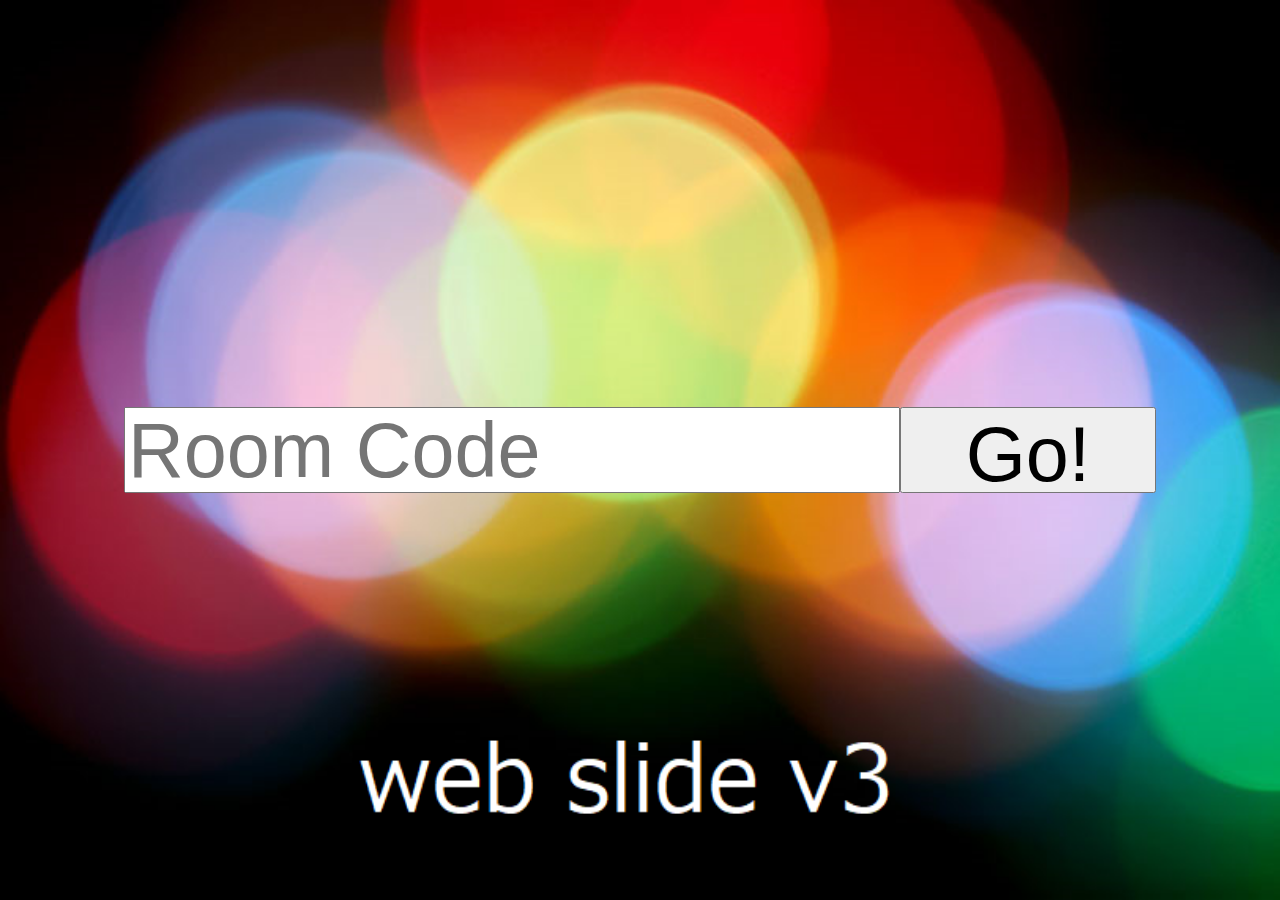
==== index.html @ ae5f6267 "ok" ====
<!DOCTYPE html>
<html lang="ja">
<meta charset="utf-8">

<head>
  <title>Web Slide Page Test</title>
  <link rel="icon" href="./images/favicon.ico" type="image/vnd.microsoft.icon">
  <script src="https://code.jquery.com/jquery-3.3.1.js"></script>
  <meta http-equiv="Pragma" content="no-cache"><!--キャッシュさせない-->
</head>
<body>

  <iframe id="iframe" src="./slide.html" hidden></iframe>
  <div id="startmenu">
    <div>
      <img src="./images/loadingv3.png" class="full">
      <input type="text" id="roomCode" placeholder="Room Code" autocomplete="off" spellcheck="false">
      <button id="startBtn">Go!</button>
    </div>
  </div>

  <!--ページ（sectionタグでページ追加。class="full" を指定すると、100%表示になる。）-->
  <!--class名と動作　full:100％表示、background：最背面、index1:重なり（数字が大きいほど前面）-->
  <!-- section内のdivタグはクリックされるごとに順に表示される:コンテンツ廃止中 -->
  <div id="pageframe" hidden>
    <button id="goNextBtn"></button>
    <button id="goPrevBtn"></button>

    <div id="slideRapper">
      <section><img src="./images/d6c6936fd2c1bd8c587a279a0769a9d4.jpg" class="full background"></section>
      <section>ページ２<div>content1</div><div>content2</div><div>content3</div></section>
      <section>ページ３</section>
      <!-- <section><video src="./images/Video 1.mp4" class="full" controls></video></section> -->

      <section id="lastPage">スライドショーの最後です。次に進むと全画面表示を終了します。</section>
    </div>
  </div>


  <!-- グリッド 本体はdiv-->
  <div id="wrapper" hidden>
    
  </div>

  <!--右クリックメニュー-->
  <div id="contextmenu">
    <div onclick="firstPageDisp()">最初のスライド</div>
    <div id="FullScreenMenu"></div>
    <div onclick="gridDisp()">スライドへジャンプ</div>
    <div id="Presenter"></div>
  </div>


  <link rel="stylesheet" href="./css/layout.css">
  <link rel="stylesheet" href="./css/contents.css">
  
  <script type="text/javascript" src="./js/main.js" charset="utf-8"></script>
  <script type="texr/javascript" src="./js/slideload.js" charset="utf-8"></script>
  <script type="text/javascript" src="./js/startmenu.js" charset="utf-8"></script>
  <script type="text/javascript" src="./js/rightclickmenu.js" charset="utf-8"></script>
  <script type="text/javascript" src="./js/grid.js" charset="utf-8"></script>
</body>
</html>
---- css/layout.css ----
@charset "UTF-8";

html,body{
   width: 100%;
   height: 100%;
   padding: 0;
   margin: 0;
}
body {
   /*タッチデバイスやmacでスクロールされないようにする*/
   overflow: hidden;
}

#startmenu{
   height: 100%;
   width: 100%;
}
#startmenu div{
   display: flex;
   justify-content: center;
   align-items: center;
   height: 100%;
}
#roomCode{
   font-size: 58pt;
   top: 30%;
   width: 60%;
   height: 60pt;
   z-index: 1;
}
#startBtn{
   font-size: 58pt;
   top: 30%;
   width: 20%;
   height: 64pt;
   z-index: 1;
}

#startmenu div img{
   position: absolute;
   z-index: 0;
}


#pageframe{
   height: 100%;
   width: 100%;
   background-color: white;
   position: relative;
   z-index: 0;
}

#slideRapper{
   height: 100%;
   width: 100%;
}

#slideRapper section{
   height: 100%;
   width: 100%;
}


#goNextBtn{
   position: fixed;
   right: 0px;
   z-index: 2147483647;/*zindex最大値*/
   width: 80px;
   height: 100%;
   opacity:0;
}

#goPrevBtn{
   position: fixed;
   z-index: 2147483647;
   width: 80px;
   height: 100%;
   opacity:0;
}

#lastPage{
   width: 100%;
   height: 100%;
   background-color: black;
   color: white;
   text-align: center;
}


/*右クリックメニュー*/
#contextmenu{
   font-size: 13pt;
   display:none;
   position:fixed;
   left:0px;
   top:0px;
   width:130pt;
   height:80pt;
   border:1px solid #000;
   background-color:#fff;
}
#contextmenu div:hover{
   text-decoration: underline;/*マウスオーバー時下線*/
}
#contextmenu div{
   cursor:pointer;
}


/* グリッド ：要改善*/
#wrapper {
   height: 100%;
   overflow: scroll;
   /* display: grid; //動的に*/
   grid-template-columns: 1fr 1fr 1fr 1fr; /* 幅4等分 */
   grid-auto-rows: 200px; /* 高さ全て150px */
   grid-gap: 10px; /* 隙間10px */
   margin-bottom: 20px;
}
#wrapper > div {
   overflow: hidden;
   border-radius: 5px;
   /* background: rgb(207,232,220); */
   border: 2px solid rgb(79,185,227);
   padding: 1em;
}
---- css/contents.css ----
.full{/*fullクラスを追加すると100%表示*/
    width: 100%;
    height: 100%;
}

.background{
    /* position: absolute; */
    z-index: 0;
}

.index1{
    position: fixed;
    z-index: 1;
}

.index2{
    position: fixed;
    z-index: 2;
}

.index3{
    position: fixed;
    z-index: 3;
}
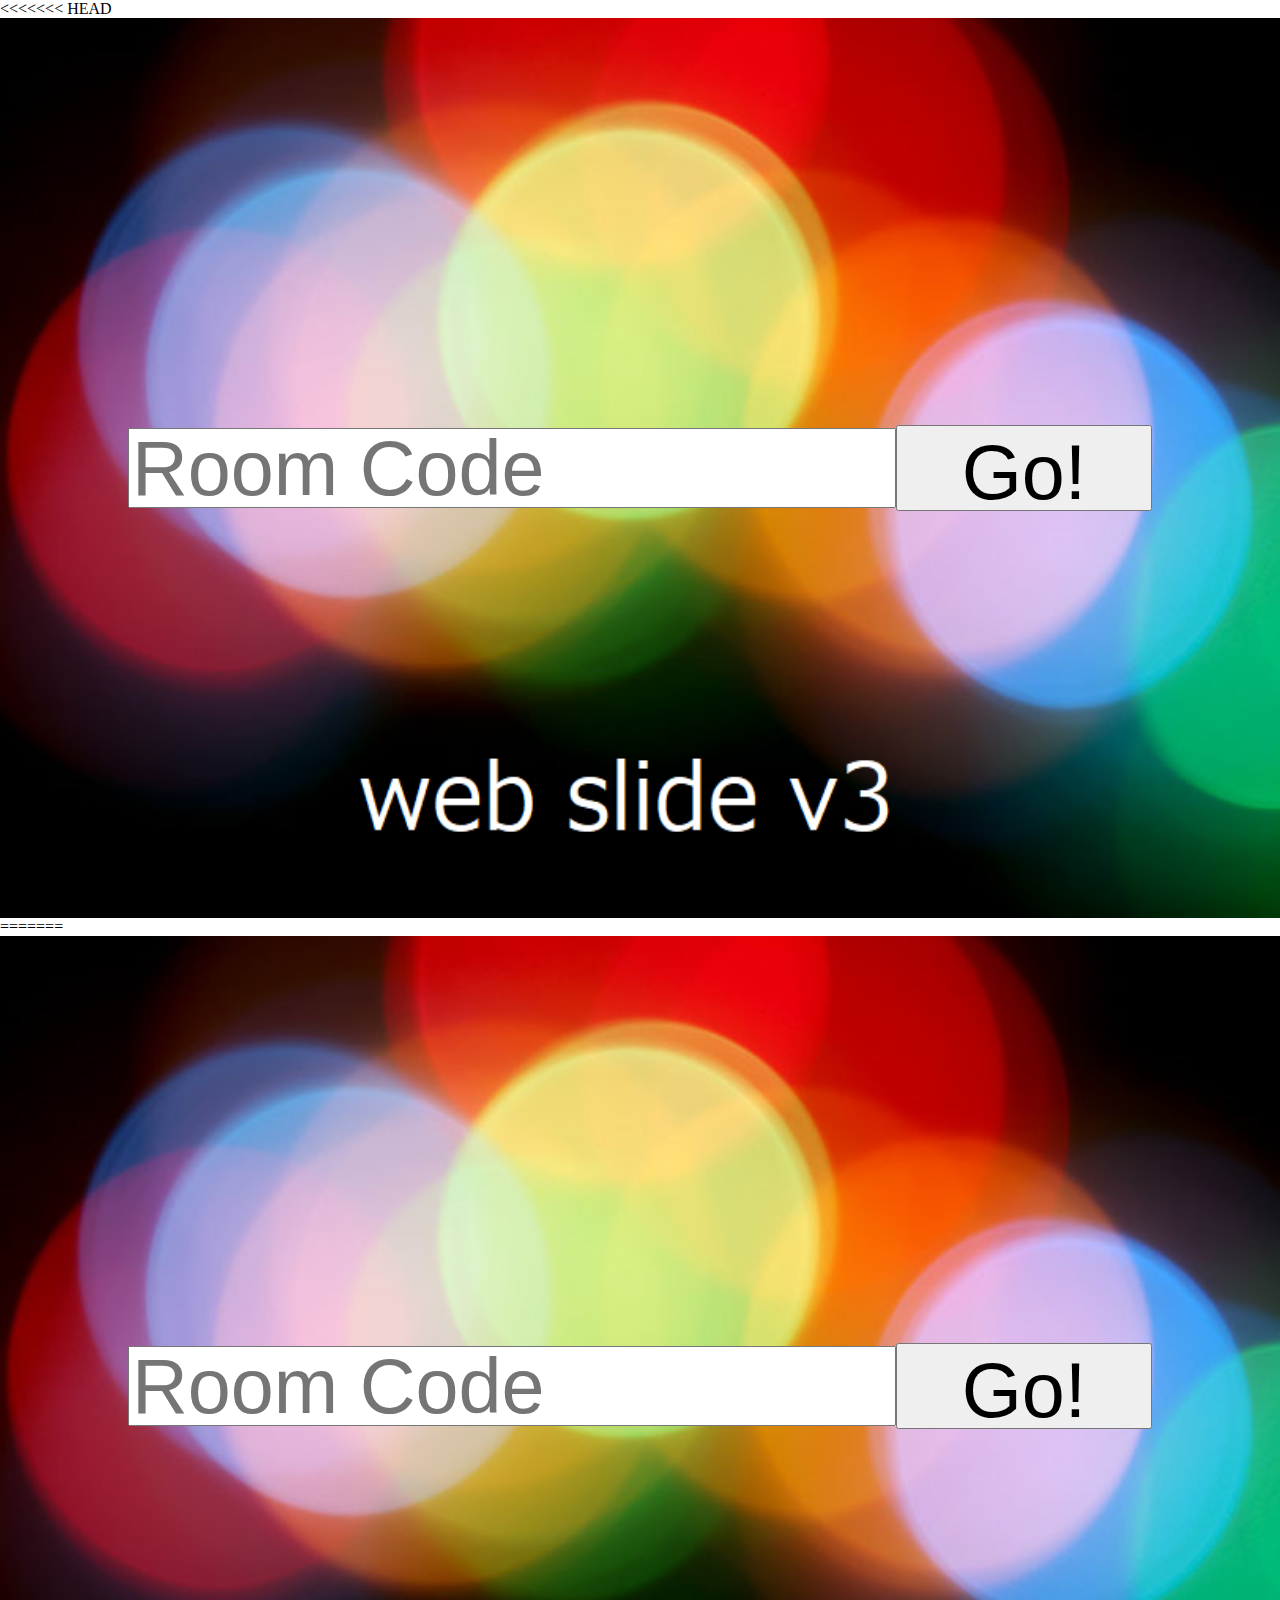
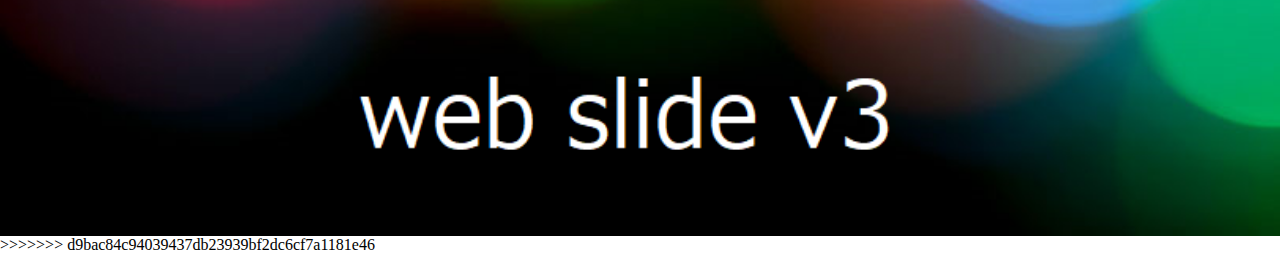
==== commit 8ba09199: "Merge branch 'master' of https://github.com/takushikai/webslide-togehter" ====
--- a/index.html
+++ b/index.html
@@ -1,3 +1,4 @@
+<<<<<<< HEAD
 <!DOCTYPE html>
 <html lang="ja">
 <meta charset="utf-8">
@@ -10,7 +11,6 @@
 </head>
 <body>
 
-  <iframe id="iframe" src="./slide.html" hidden></iframe>
   <div id="startmenu">
     <div>
       <img src="./images/loadingv3.png" class="full">
@@ -26,14 +26,9 @@
     <button id="goNextBtn"></button>
     <button id="goPrevBtn"></button>
 
-    <div id="slideRapper">
-      <section><img src="./images/d6c6936fd2c1bd8c587a279a0769a9d4.jpg" class="full background"></section>
-      <section>ページ２<div>content1</div><div>content2</div><div>content3</div></section>
-      <section>ページ３</section>
-      <!-- <section><video src="./images/Video 1.mp4" class="full" controls></video></section> -->
-
+    <article id="slideRapper">
       <section id="lastPage">スライドショーの最後です。次に進むと全画面表示を終了します。</section>
-    </div>
+    </article>
   </div>
 
 
@@ -54,10 +49,66 @@
   <link rel="stylesheet" href="./css/layout.css">
   <link rel="stylesheet" href="./css/contents.css">
   
+  <script type="text/javascript" src="./js/startmenu.js" charset="utf-8"></script>
   <script type="text/javascript" src="./js/main.js" charset="utf-8"></script>
-  <script type="texr/javascript" src="./js/slideload.js" charset="utf-8"></script>
-  <script type="text/javascript" src="./js/startmenu.js" charset="utf-8"></script>
   <script type="text/javascript" src="./js/rightclickmenu.js" charset="utf-8"></script>
   <script type="text/javascript" src="./js/grid.js" charset="utf-8"></script>
 </body>
 </html>
+=======
+<!DOCTYPE html>
+<html lang="ja">
+<meta charset="utf-8">
+
+<head>
+  <title>Web Slide Page Test</title>
+  <link rel="icon" href="./images/favicon.ico" type="image/vnd.microsoft.icon">
+  <script src="https://code.jquery.com/jquery-3.3.1.js"></script>
+  <meta http-equiv="Pragma" content="no-cache"><!--キャッシュさせない-->
+</head>
+<body>
+
+  <div id="startmenu">
+    <div>
+      <img src="./images/loadingv3.png" class="full">
+      <input type="text" id="roomCode" placeholder="Room Code" autocomplete="off" spellcheck="false">
+      <button id="startBtn">Go!</button>
+    </div>
+  </div>
+
+  <!--ページ（sectionタグでページ追加。class="full" を指定すると、100%表示になる。）-->
+  <!--class名と動作　full:100％表示、background：最背面、index1:重なり（数字が大きいほど前面）-->
+  <!-- section内のdivタグはクリックされるごとに順に表示される:コンテンツ廃止中 -->
+  <div id="pageframe" hidden>
+    <button id="goNextBtn"></button>
+    <button id="goPrevBtn"></button>
+
+    <article id="slideRapper">
+      <section id="lastPage">スライドショーの最後です。次に進むと全画面表示を終了します。</section>
+    </article>
+  </div>
+
+
+  <!-- グリッド 本体はdiv-->
+  <div id="wrapper" hidden>
+    
+  </div>
+
+  <!--右クリックメニュー-->
+  <div id="contextmenu">
+    <div onclick="firstPageDisp()">最初のスライド</div>
+    <div id="FullScreenMenu"></div>
+    <div onclick="gridDisp()">スライドへジャンプ</div>
+    <div id="Presenter"></div>
+  </div>
+
+
+  <link rel="stylesheet" href="./css/layout.css">
+  <link rel="stylesheet" href="./css/contents.css">
+  <script type="text/javascript" src="./js/startmenu.js" charset="utf-8"></script>
+  <script type="text/javascript" src="./js/main.js" charset="utf-8"></script>
+  <script type="text/javascript" src="./js/rightclickmenu.js" charset="utf-8"></script>
+  <script type="text/javascript" src="./js/grid.js" charset="utf-8"></script>
+</body>
+</html>
+>>>>>>> d9bac84c94039437db23939bf2dc6cf7a1181e46
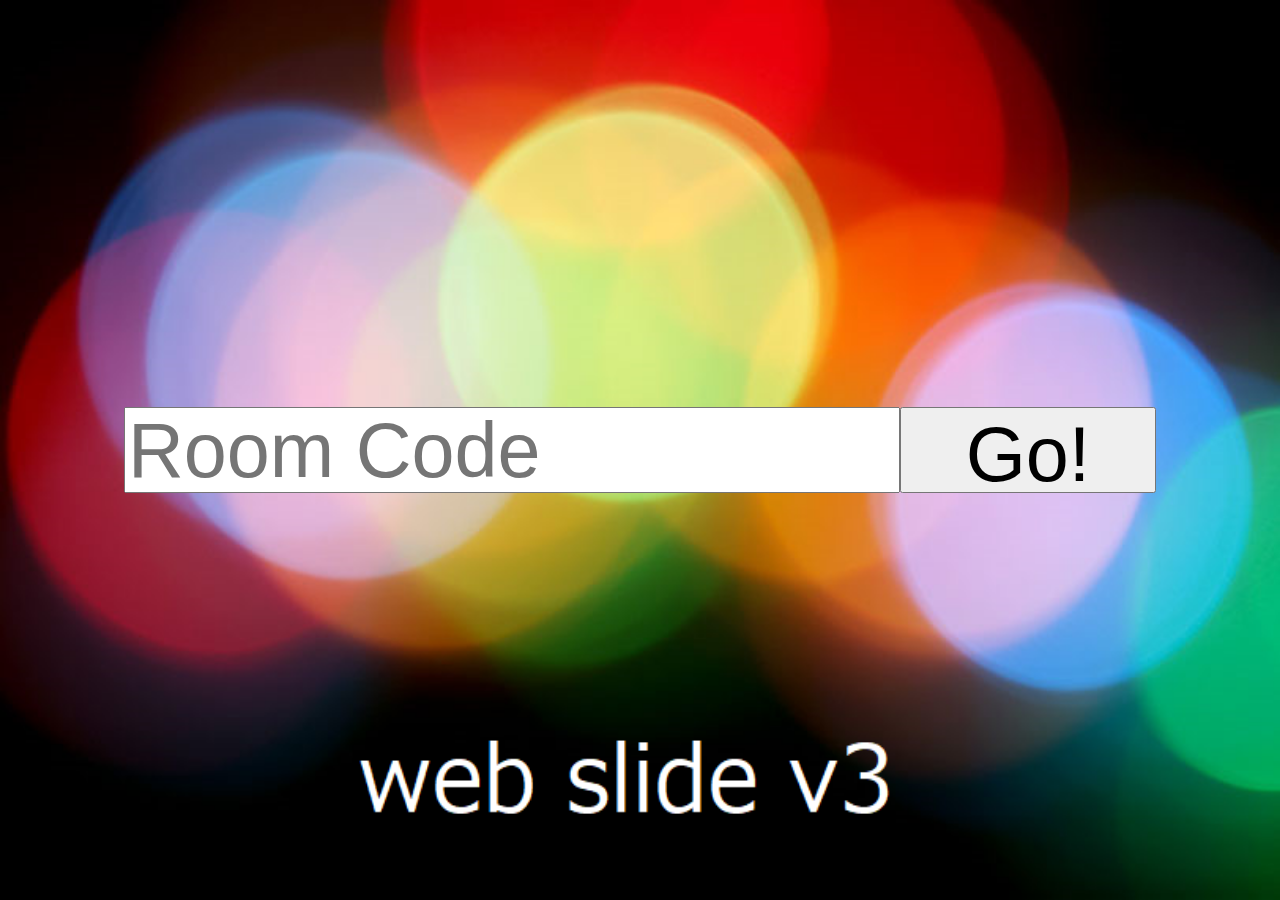
==== commit 27200e95: "ok" ====
--- a/index.html
+++ b/index.html
@@ -1,4 +1,3 @@
-<<<<<<< HEAD
 <!DOCTYPE html>
 <html lang="ja">
 <meta charset="utf-8">
@@ -55,60 +54,3 @@
   <script type="text/javascript" src="./js/grid.js" charset="utf-8"></script>
 </body>
 </html>
-=======
-<!DOCTYPE html>
-<html lang="ja">
-<meta charset="utf-8">
-
-<head>
-  <title>Web Slide Page Test</title>
-  <link rel="icon" href="./images/favicon.ico" type="image/vnd.microsoft.icon">
-  <script src="https://code.jquery.com/jquery-3.3.1.js"></script>
-  <meta http-equiv="Pragma" content="no-cache"><!--キャッシュさせない-->
-</head>
-<body>
-
-  <div id="startmenu">
-    <div>
-      <img src="./images/loadingv3.png" class="full">
-      <input type="text" id="roomCode" placeholder="Room Code" autocomplete="off" spellcheck="false">
-      <button id="startBtn">Go!</button>
-    </div>
-  </div>
-
-  <!--ページ（sectionタグでページ追加。class="full" を指定すると、100%表示になる。）-->
-  <!--class名と動作　full:100％表示、background：最背面、index1:重なり（数字が大きいほど前面）-->
-  <!-- section内のdivタグはクリックされるごとに順に表示される:コンテンツ廃止中 -->
-  <div id="pageframe" hidden>
-    <button id="goNextBtn"></button>
-    <button id="goPrevBtn"></button>
-
-    <article id="slideRapper">
-      <section id="lastPage">スライドショーの最後です。次に進むと全画面表示を終了します。</section>
-    </article>
-  </div>
-
-
-  <!-- グリッド 本体はdiv-->
-  <div id="wrapper" hidden>
-    
-  </div>
-
-  <!--右クリックメニュー-->
-  <div id="contextmenu">
-    <div onclick="firstPageDisp()">最初のスライド</div>
-    <div id="FullScreenMenu"></div>
-    <div onclick="gridDisp()">スライドへジャンプ</div>
-    <div id="Presenter"></div>
-  </div>
-
-
-  <link rel="stylesheet" href="./css/layout.css">
-  <link rel="stylesheet" href="./css/contents.css">
-  <script type="text/javascript" src="./js/startmenu.js" charset="utf-8"></script>
-  <script type="text/javascript" src="./js/main.js" charset="utf-8"></script>
-  <script type="text/javascript" src="./js/rightclickmenu.js" charset="utf-8"></script>
-  <script type="text/javascript" src="./js/grid.js" charset="utf-8"></script>
-</body>
-</html>
->>>>>>> d9bac84c94039437db23939bf2dc6cf7a1181e46
